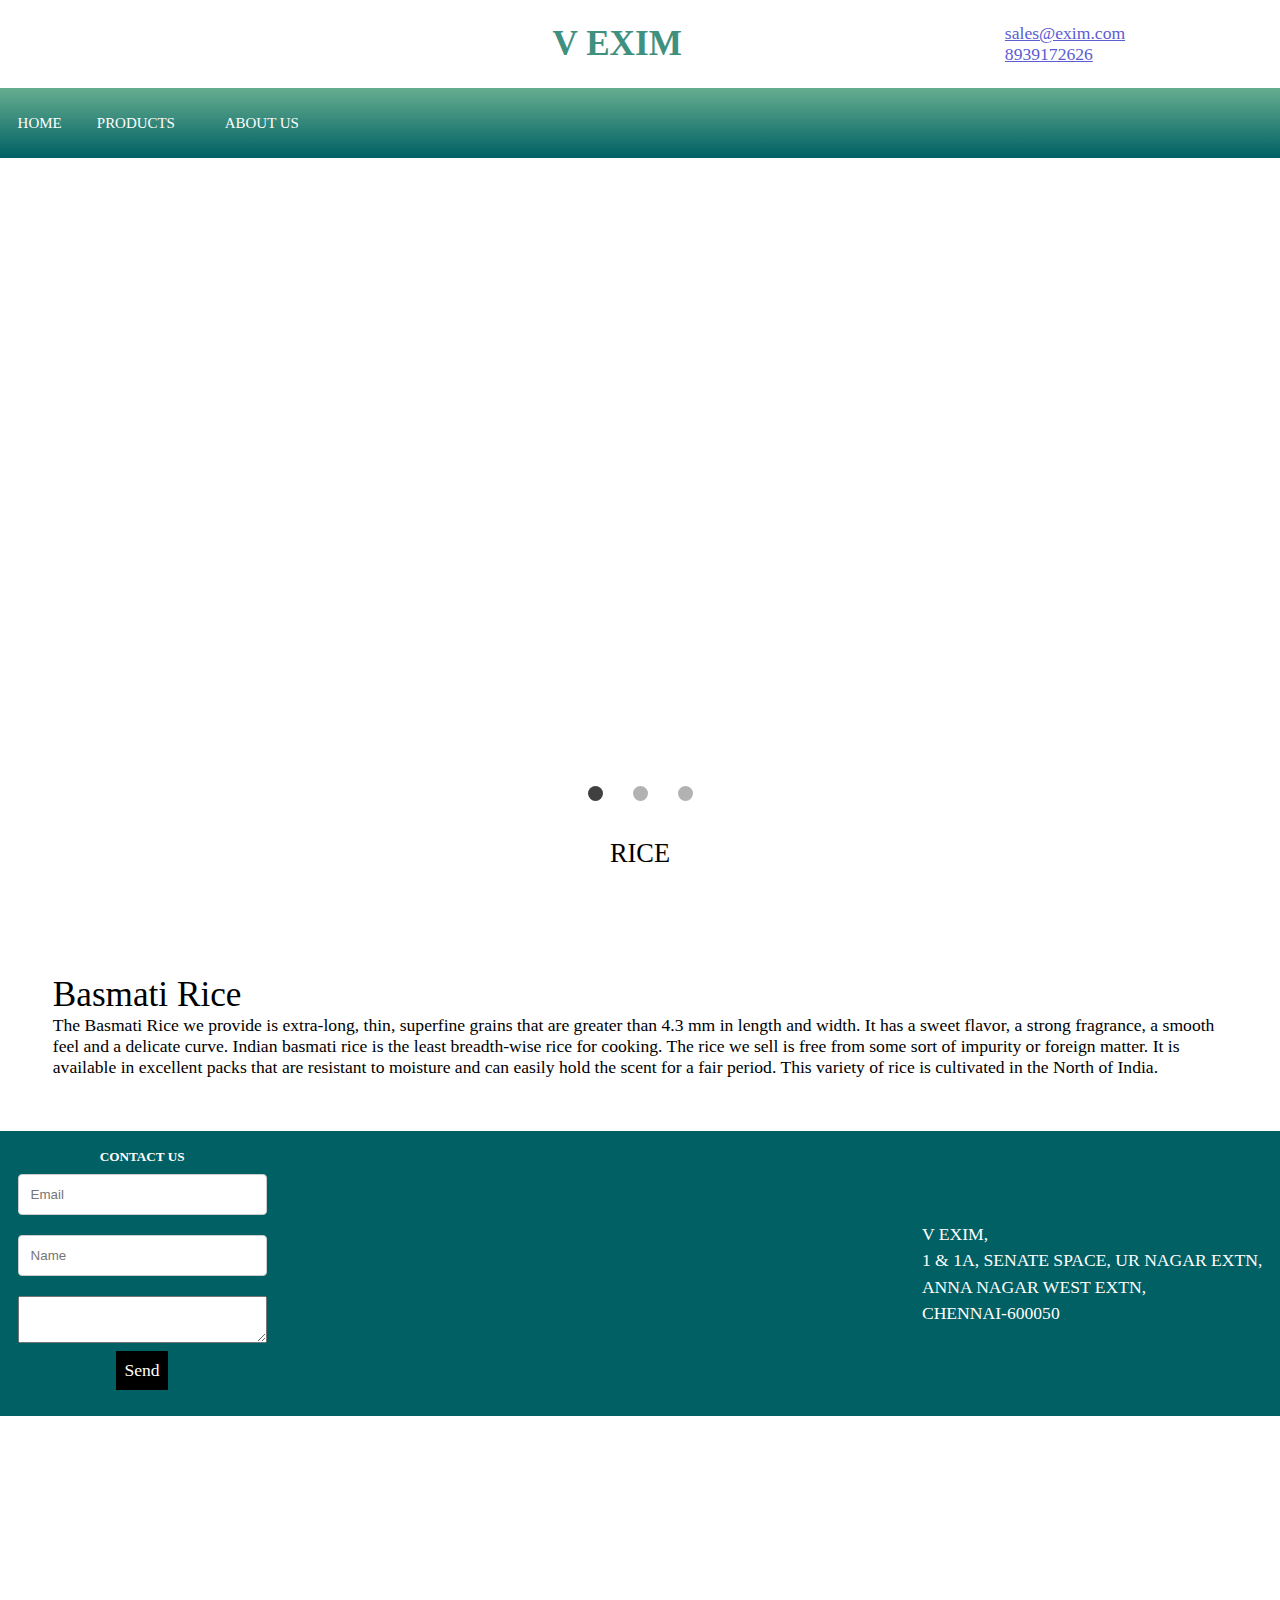
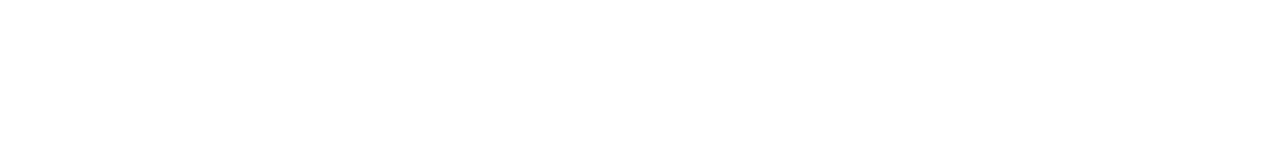
==== rice_products.html @ ebe060c7 "Product Changes" ====
<!DOCTYPE html>
<html lang="en">
<head>
    <meta charset="UTF-8">
    <meta name="viewport" content="width=device-width, initial-scale=1.0">
    <title>V Exim</title>
    <link rel="stylesheet" href="products.css">
    <link rel="stylesheet" href="https://cdnjs.cloudflare.com/ajax/libs/font-awesome/5.15.1/css/all.min.css">
    <link rel="preconnect" href="https://fonts.gstatic.com">
    <link href="https://fonts.googleapis.com/css2?family=Baloo+Da+2:wght@400;500;600;700;800&display=swap" rel="stylesheet">
</head>
<body>
    <div class="top-section">
        <img src="img/log.png" alt="logo"/>
        <div class="company_name">
            V EXIM
        </div>
        <div class="ts__contact">
            <div>
                <img class="small_icon" src="img/mail.png"/>
                <span class="ts__link">sales@exim.com</span>
            </div>
            <div>
                <img class="small_icon" src="img/phone-call.png"/>
                <span class="ts__link">8939172626</span>
            </div>
        </div>
    </div>
    <div class="container">
        <!-- Front Page -->
        <div class="front-page">
            <!-- Section 1 -->
            <section class="section-1">
                <div class="navbar-wrapper">
                    <nav class="navbar">
                        <div class="menu">
                            <div class="menu-icon">
                                <div class="line line-1"></div>
                                <div class="line line-2"></div>
                                <div class="line line-3"></div>
                            </div>
                            <span>Menu</span>
                        </div>
                        <ul class="nav-list">
                            <li class="nav-list-item">
                                <a href="#" class="nav-list-link">Home</a>
                            </li>
                            <li class="nav-list-item dropdown-hover">
                                <a href="#" class="nav-list-link show-dropdown">Products <i class="fas fa-chevron-down"></i></a>
                                <ul class="nav-dropdown nav-dropdown-personal">
                                    <li class="nav-dropdown-item dropdown-heading">
                                        <a href="#" class="dropdown-heading-link">
                                            <i class="fas fa-chevron-down"></i> Products
                                        </a>
                                    </li>
                                    <li class="nav-dropdown-item">
                                        <a href="#" class="nav-dropdown-link-1">Chillis</a>
                                    </li>
                                    <li class="nav-dropdown-item">
                                        <a href="#" class="nav-dropdown-link-1">Onion</a>
                                    </li>
                                    <li class="nav-dropdown-item">
                                        <a href="#" class="nav-dropdown-link-1">Rice</a>
                                    </li>
                                    <li class="nav-dropdown-item">
                                        <a href="#" class="nav-dropdown-link-1">Wheat</a>
                                    </li>
                                    <li class="nav-dropdown-item">
                                        <a href="#" class="nav-dropdown-link-1">Honey</a>
                                    </li>
                                    <li class="nav-dropdown-item">
                                        <a href="#" class="nav-dropdown-link-1">Fish</a>
                                    </li>
                                </ul>
                            </li>
                            <li class="nav-list-item">
                                <a href="#" class="nav-list-link">About Us</a>
                            </li>
                        </ul>
                    </nav>
                </div>
                
            </section>
            
        </div>
    </div>
    <div class="tool-m20">

    </div>

    <!--Carousal-->
    <div class="carousal">
        <button class="carousal__button carousal__button--left">
            <img src="img/left.png" alt="">
        </button>
        <div class="carousal_track-container">
            <ul class="carousal__track">
                <li class="carousal__slide current-slide">
                    <img class="carousal__image" src="img/1.RICE.JPG" alt="">
                </li>
                <li class="carousal__slide">
                    <img class="carousal__image" src="img/1.RICE.JPG" alt="">
                </li>
                <li class="carousal__slide">
                    <img class="carousal__image" src="img/1.RICE.JPG" alt="">
                </li>
            </ul>
        </div>
        <button class="carousal__button carousal__button--right">
            <img src="img/right.png" alt="">
        </button>

        <div class="carousal__nav">
            <button class="carousal__indicator current-slide"></button>
            <button class="carousal__indicator"></button>
            <button class="carousal__indicator"></button>
        </div>
    </div>
    <div class="tool-m20">

    </div>
    <section class="products_sec">
        <div class="products_sec__heading">
            RICE
        </div>
    </section>
    <!--Grid for Items -->
    <div class="product_items">
        <div class="ele-1">
            <img class="image__img" src="img/1.RICE.JPG" alt=""/>
            <div class="image__overlay">
                <div class="image__title">
                    Rice
                </div>
                <a class="itm__btn">Visit</a>
            </div>
        </div>
        <div class="ele-1">
            <img class="image__img" src="img/2.COCONUT.JPG" alt=""/>
            <div class="image__overlay">
                <div class="image__title">
                    Coconut
                </div>
                <a class="itm__btn">Visit</a>
            </div>
        </div>
        <div class="ele-1">
            <img class="image__img" src="img/3.TURMERIC.JPG" alt=""/>
            <div class="image__overlay">
                <div class="image__title">
                    Turmeric
                </div>
                <a class="itm__btn">Visit</a>
            </div>
        </div>
        <div class="ele-1">
            <img class="image__img" src="img/4.CHICKEN EGGS.jpg" alt=""/>
            <div class="image__overlay">
                <div class="image__title">
                    Chicken eggs
                </div>
                <a class="itm__btn">Visit</a>
            </div>
        </div>
    </div>
    <div class="product-description">
        <div class="product_des">
            <div class="pro_des_heading">
                Basmati Rice
            </div>
            <div class="pro_des_description">
                The Basmati Rice we provide is extra-long, thin, superfine grains that are greater than 4.3 mm in length and width. It has a sweet flavor, a strong fragrance, a smooth feel and a delicate curve. Indian basmati rice is the least breadth-wise rice for cooking. The rice we sell is free from some sort of impurity or foreign matter. It is available in excellent packs that are resistant to moisture and can easily hold the scent for a fair period. This variety of rice is cultivated in the North of India.
            </div>
        </div>

    </div>

    <div class="footer">
        <div class="footer__enquiry">
            <div class="flex__cen">
                <h2>CONTACT US</h2>
            </div>
            <input class="footer__wid" id="footer_email" type="email" placeholder="Email">
            <input class="footer__wid" id="footer_name" type="text" placeholder="Name">
            <textarea class="footer__wid" rows="3" ></textarea>
            
            <div class="flex__cen">
                <a class="btn">Send</a>
            </div>
        </div>
        <div class="footer__address">
            V EXIM,<br>
            1 & 1A, SENATE SPACE, UR NAGAR EXTN,<br>
            ANNA NAGAR WEST EXTN,<br>
            CHENNAI-600050<br>
        </div>
    </div>
    
</body>
<script src="script.js"></script>
</html>
---- products.css ----
/* Common Styles */
* {
    margin: 0;
    padding: 0;
    box-sizing: border-box;
    text-decoration: none;
    list-style-type: none;
    outline: none;
  }
  
  html {
    font-size: 62.5%;
    background: #ffffff;
  }

  .top-section{
    display: flex;
    flex-direction: row;
    justify-content: space-around;

  } 
  .top-section>img{
    width: 10rem;
    height: 10rem;
    cursor: pointer;
  }
  .ts__contact{
    display: flex;
    flex-direction: column;
    align-items: left;
    font-size: 2rem;
    justify-content: center;
  }
  .small_icon{
    width: 1rem;
  }

  .logo {
    font-size: 3.5rem;
    font-style: italic;
    font-weight: 800;
    color: #fff;
    position: relative;
    cursor: pointer;
  }
  
  .flex__cen{
    display: flex;
    align-items: center;
    justify-content: center;
    margin-bottom: 1rem;
    color: white;
  }
  
  .p-2 {
    font-size: 4.5rem;
    color: #bbb;
    position: absolute;
    top: 0.4rem;
    left: 0.5rem;
  }
  
  /* End of Common Styles */
  
  /* Front Page */
  .front-page {
    /* display: none; */
  }

  .ts__link{
    color: rgb(92, 92, 211);
    text-decoration: underline;
    cursor: pointer;
  }
  
  /* Section 1 */
  .section-1 {
    width: 100%;
    background: linear-gradient(
        to top,
        #006064,
        rgba(0, 119, 69, 0.6)
      );
    background-size: cover;
    position: relative;
  }
  
  .navbar-wrapper {
    width: 100%;
    height: 8rem;
  }
  .company_name{
    display: flex;
    place-items: center;
    justify-content: center;
    font-size: 4rem;
    font-weight: 800;
    color: #3f907f;
    cursor: pointer;
  }
  .navbar {
    width: 120rem;
    height: 100%;
    display: flex;
    justify-content: space-between;
    align-items: center;
  }
  .cont-link{
    font-size: 2rem;
    color: rgb(255, 255, 255);
  }
  .menu {
    display: none;
  }
  
  .nav-list {
    display: flex;
  }
  
  .nav-list-item {
    height: 8rem;
    padding: 2rem;
    display: flex;
    align-items: center;
    transition: border-bottom 0.1s;
  }
  
  .nav-list-item:hover {
    border-bottom: 0.2rem solid #fff;
  }
  
  .nav-dropdown {
    width: 100%;
    height: 20rem;
    background: linear-gradient(to top,rgba(0, 119, 69, 0.7),rgba(0, 119, 69, 0.5));
    position: absolute;
    top: 8rem;
    left: 0;
    z-index: 100;
    display: flex;
    justify-content: left;
    flex-wrap: wrap;
    opacity: 0;
    visibility: hidden;
  }
  
  .nav-dropdown-item {
    width: 25rem;
    margin: 2rem 10rem;
    display: flex;
    place-items: center;
    justify-content: center;
    flex-direction: column;
  }
  .nav-dropdown-item:hover {
    background: rgba(1, 158, 93, 0.5);
    cursor: pointer;
    border-radius: 5%;
  }
  .nav-dropdown-item:hover .nav-dropdown-link-1{
    color: white;
  }
  .dropdown-heading {
    display: none;
  }
  
  .nav-dropdown-link-1 {
    display: flex;
    align-items: center;
    justify-content: center;
    font-size: 2rem;
    color: #fff;
  }
  
  
  .nav-dropdown-link-2 {
    font-size: 1.3rem;
    color: #fff;
  }
  
  .nav-list-link {
    width: 100%;
    height: 100%;
    font-size: 1.7rem;
    font-weight: 400;
    text-transform: uppercase;
    color: #fff;
    display: flex;
    align-items: center;
  }
  
  .nav-list-link i {
    font-size: 1.5rem;
    margin-left: 0.5rem;
    transition: transform 0.3s;
  }
  
  .navbar-btn {
    width: 8rem;
    padding: 0.7rem;
    margin: 0.3rem;
    border-radius: 3rem;
    border: 0.1rem solid #fff;
    font-size: 1.4rem;
    cursor: pointer;
  }
  
  .navbar-btn:nth-child(1) {
    background-color: transparent;
    color: #fff;
  }
  
  .navbar-btn:nth-child(2) {
    background-color: #fff;
    color: #262626;
  }
  
  .banner {
    width: 100%;
    position: absolute;
    top: 25%;
    text-align: center;
  }
  
  .banner-heading {
    font-size: 6rem;
    font-weight: 300;
    color: #fff;
    margin-bottom: 3rem;
  }
  
  .banner-paragraph {
    font-size: 1.8rem;
    color: #fff;
    width: 50%;
    margin: 0 auto 4rem auto;
  }
  
  /* End of Section 1 */
  
  /* Responsive */
  @media (max-width: 1500px) {
    
  
    .nav-dropdown-item {
      margin: 2rem 6rem;
    }
  
    .features {
      width: 80%;
    }
  
    .feature {
      padding: 0 3rem;
    }
  }
  
  @media (max-width: 1400px) {
    html {
      font-size: 55%;
    }
  
    .navbar {
      width: 100rem;
    }

  
    .banner-paragraph {
      width: 70%;
    }
  
    .services {
      width: 90%;
    }
  
    .features {
      width: 90%;
    }
  
    .section-4-content {
      width: 80%;
    }
  
    .section-4-img-wrapper {
      width: 40%;
      margin-right: 6rem;
    }
  
    .signup-page {
      background: linear-gradient(
        to bottom,
        rgba(112, 112, 112, 0.9),
        rgba(255, 255, 255, 0.8) 12%
      );
    }
  }
  
  @media (max-width: 1200px) {
    .signup-page-top {
      width: 90rem;
    }
  
    .signup-page-content {
      width: 90rem;
      flex-direction: column;
      align-items: center;
    }
  
    .signup-page-content-left {
      width: 100%;
      border-right: none;
      display: flex;
      flex-direction: column;
      align-items: center;
      text-align: center;
      border-bottom: 0.1rem solid #b1b1b1;
    }
  
    .signup-page-content-right {
      width: 100%;
      padding: 3rem;
    }
  
    .input-group input[type="radio"] {
      width: 10%;
      margin: 0.5rem 0 0 -3rem;
    }
  
    .signup-page-content-right .blue-btn {
      width: 100%;
      margin: 3rem 0;
    }
  }
  
  @media (max-width: 1100px) {
    .nav-dropdown-item {
      margin: 2rem 3.4rem;
    }
  }
  
  @media (max-width: 1000px) {
    html {
      font-size: 50%;
    }
  
    .navbar {
      width: 100%;
      padding: 0 5rem;
    }
  
    .navbar-logo {
      position: absolute;
      top: 4rem;
      left: 50%;
      transform: translate(-50%, -50%);
    }
  
    .menu {
      width: 11rem;
      height: 4rem;
      border-radius: 3rem;
      border: 0.1rem solid #fff;
      cursor: pointer;
      display: flex;
      align-items: center;
      justify-content: space-evenly;
      transition: transform 0.6s cubic-bezier(1, 0, 0, 1);
    }
  
    .change .menu {
      transform: translateX(16rem);
      position: fixed;
      top: 2rem;
      left: 6rem;
      background-color: #eee;
    }
  
    .menu-icon {
      height: 1.5rem;
      display: flex;
      flex-direction: column;
      justify-content: space-between;
    }
  
    .line {
      width: 2rem;
      height: 0.1rem;
      background-color: #fff;
      transform-origin: left;
    }
  
    .change .line-1 {
      transform: rotate(45deg);
      background-color: #444;
    }
  
    .change .line-2 {
      opacity: 0;
      
      
    }
  
    .change .line-3 {
      transform: rotate(-45deg);
      background-color: #444;
    }
  
    .menu span {
      font-size: 1.8rem;
      color: #fff;
    }
  
    .change .menu span {
      color: #555;
    }
  
    .nav-list,
    .nav-dropdown-personal,
    .nav-dropdown-business {
      /* display: none; */
      position: fixed;
      top: 0;
      left: -20rem;
      width: 20rem;
      height: 100vh;
      background: linear-gradient(to bottom, #006064, #05787c, #05858a);
      flex-direction: column;
      padding-top: 2rem;
      z-index: 200;
      transition: left 0.6s cubic-bezier(1, 0, 0, 1);
    }
  
    .change .nav-list {
      left: 0;
    }
  
    .nav-dropdown-personal,
    .nav-dropdown-business {
      opacity: 1;
      visibility: visible;
      padding: 1rem;
      justify-content: flex-start;
    }
  
    .nav-dropdown-item {
      width: 100%;
      margin: 1rem 1rem 0 1rem;
    }
  
    .dropdown-heading {
      display: block;
    }
  
    .dropdown-heading a {
      font-size: 1.6rem;
      text-transform: uppercase;
      color: #fff;
    }
  
    .dropdown-heading a i {
      font-size: 1.5rem;
      transform: rotate(90deg);
      margin-right: 1rem;
    }
  
    .nav-dropdown-link-1 {
      font-size: 2rem;
    }
  
    .nav-dropdown-link-2 {
      display: none;
    }
  
    .nav-list-item {
      width: 100%;
      height: auto;
      padding: 0 1rem;
      margin: 0.4rem 0;
    }
  
    .nav-list-item:hover {
      border-bottom: none;
    }
  
    .nav-list-link {
      font-size: 2rem;
      margin: 1rem;
    }
  
    .nav-list-item i {
      font-size: 1.2rem;
      transform: rotate(-90deg);
    }
  
    .navbar-buttons {
      display: flex;
    }
  
    .section-2-heading {
      font-size: 4rem;
    }
  
    .features {
      width: 95%;
    }
  
    .feature {
      padding: 0 1.5rem;
    }
  
    .section-4-content {
      flex-direction: column;
      align-items: center;
    }
  
    .section-4-img-wrapper {
      margin: auto;
    }
  
    .section-4-list {
      width: 100%;
      display: flex;
      flex-direction: column;
      align-items: center;
    }
  
    .footer-top {
      flex-direction: column;
      align-items: center;
    }
  
    .footer-list {
      margin-bottom: 1rem;
    }
  
    .copyright {
      margin: 1.5rem 0;
    }
  }
  
  @media (max-width: 800px) {
    html {
      font-size: 45%;
    }
  
    .section-2 {
      padding: 10rem 0;
    }
  
    .section-2-heading {
      width: 80%;
      text-align: center;
      line-height: 1.2;
    }
  
    .services {
      width: 95%;
    }
  
    .service {
      width: 30rem;
      margin: 0 2rem;
    }
  
    .service i {
      font-size: 4rem;
    }
  
    .service-btn {
      width: 15rem;
      padding: 1rem;
    }
  
    .features {
      width: 100%;
    }
  
    .feature {
      width: 50%;
      padding: 0 4rem;
    }
  
    .signup-page-top {
      width: 50rem;
    }
  
    .signup-page-content {
      width: 85%;
      padding: 0 3rem;
    }
  
    .signup-page-content-left {
      width: 100%;
      padding: 3rem;
    }
  
    .content-left-images img {
      width: 14rem;
      margin: 0 1.5rem;
      border: 1rem solid #ccc;
    }
  
    .signup-page-content-left h1 {
      font-size: 3rem;
    }
  
    .signup-page-content-right {
      display: flex;
      flex-direction: column;
      align-items: center;
      padding: 3rem;
    }
  
    .input-group input[type="radio"] {
      width: 20%;
      margin: 0.5rem 1.5rem 0 0;
    }
  }
  
  @media (max-width: 550px) {
    
  
    .banner-heading {
      font-size: 4.5rem;
    }
  
    .banner-paragraph {
      line-height: 1.2;
    }
  
    .services {
      flex-direction: column;
      align-items: center;
    }
  
    .service {
      width: 60%;
      margin-bottom: 4rem;
    }
  
    .section-3-heading {
      font-size: 4rem;
    }
  
    .features {
      flex-direction: column;
      align-items: center;
    }
  
    .feature {
      width: 80%;
    }
  
    .section-4-heading {
      font-size: 4rem;
    }
  
    .section-4-content {
      width: 100%;
      padding: 0 3rem;
    }
  
    .section-4-img-wrapper {
      display: none;
    }
  
    .section-4-list {
      align-items: flex-start;
    }
  
    .footer-top {
      width: 90%;
    }
  
    .signup-page-top {
      width: 40rem;
    }
  
    .signup-page-content {
      width: 100%;
    }
  
    .signup-page-content-left {
      display: none;
    }
  
    .signup-page-content-right {
      width: 100%;
    }
  }
  
  @media (max-width: 400px) {
    html {
      font-size: 40%;
    }
  
    .menu {
      width: 5rem;
    }
  
    .menu span {
      display: none;
    }
  
    .number {
      min-width: 3.5rem;
    }
  }
  /* End of Responsive */
  .carousal
{
    position: relative;
    height: 600px;
    width: 90%;
    margin: 0 auto;
}
.carousal__image{
    width: 100%;
    height: 100%;
    object-fit: cover;
}
.carousal_track-container
{
    height: 100%;
    position: relative;
    overflow: hidden;
}
.carousal__track
{
    padding: 0;
    margin: 0;
    height: 100%;
    list-style: none;
    transition: transform 250ms ease-in;
}
.carousal__slide
{
    position: absolute;
    top:0;
    bottom:0;
    width: 100%;
}
.carousal__button
{
    position: absolute;
    top:50%;
    transform: translateY(-50%);
    height: 200px;
    background: transparent;
    border: 0;
    cursor: pointer;
}

.carousal__button img{
    width: 12px;
}
.carousal__button--left{
    left: -25px;
}
.carousal__button--right{
    right: -25px;
}
.carousal__nav{
    display: flex;
    justify-content: center;
    padding: 10px 0;
}
.carousal__indicator{
    border: 0;
    border-radius: 50%;
    width: 15px;
    height: 15px;
    background: rgba(0,0,0,0.3);
    margin: 0 15px;
    cursor: pointer;
}
.carousal__indicator.current-slide{
    background: rgba(0,0,0,0.75);
}
.tool-m20{
  margin: 2rem;
}
.product-description{
    margin: 6rem;
}
.product_items{
    margin:5rem 6rem;
    display: grid;
    grid-gap: 2rem;
    grid-template-columns: repeat(4,1fr);
}
.pro_des_heading{
    font-weight: 400;
    font-size: 4rem;
}
.pro_des_description{
    font-size: 2rem;
}
.ele-1{
  position:relative;
}
.ele-1 img{
  height: 100%;
  width: 100%;
}
.image__overlay{
  position: absolute;
  top:0;
  left: 0;
  width: 100%;
  height: 100%;
   
  background: rgba(0, 119, 69, 0.7);
  color: white;
  display: flex;
  flex-direction: column;
  align-items: center;
  justify-content: center;
  font-size: 2rem;
  opacity: 0;
  transition: opacity 0.25s;
}
.image__overlay>*{
  transform: translateY(20px);
  transition: transform 0.25s;
}
.image__overlay:hover{
  opacity: 1;
}
.image__title{
  font-weight: 200;
  font-size: 4rem;
  transform: translateY(-1rem);
}
.itm__btn{
  background: rgb(255, 54, 54);
  padding: 0.7rem;
  transform: translateY(-1rem);
  
  border-radius: 25%;
  color: white;
  cursor: pointer;
}
.itm__btn:hover{
  background: rgb(255, 54, 54);
  padding: 0.7rem;
  margin-top: 1.5rem;
  padding: 1rem;
  color: white;
  transition: all 0.2s;
  cursor: pointer;
}
.products_sec{
  margin-top: 7rem;
}
.products_sec__heading{
  display: flex;
  flex-direction: column;
  align-items: center;
  justify-content: center;
  font-size: 3rem;
}
.footer{
  display: flex;
  flex-direction: row;
  justify-content: space-between;
  padding: 1rem;
  padding: 2rem;
  background: #006064;
}
input{
  padding: 0.2rem;
  outline: 0;
  border: 1px solid #ccc;
  border-radius: 4px;
  margin-bottom: 20px;
  padding: 12px;
}
.footer__enquiry{
  display: flex;
  flex-direction: column;
  width: 20%;
}
.footer__wid{
  width: 100%;
}
.footer__address{
  display: flex;
  align-items: center;
  line-height: 3rem;
  color: white;
  font-size: 2rem;
}
.btn{
  margin-top: 1rem;
  background: #000000;
  font-size: 2rem;
  color: white;
  padding: 1rem;
  cursor: pointer;
  
}


@media (max-width: 800px) {
  .items{
    display: flex;
    flex-direction: column;
  }
}
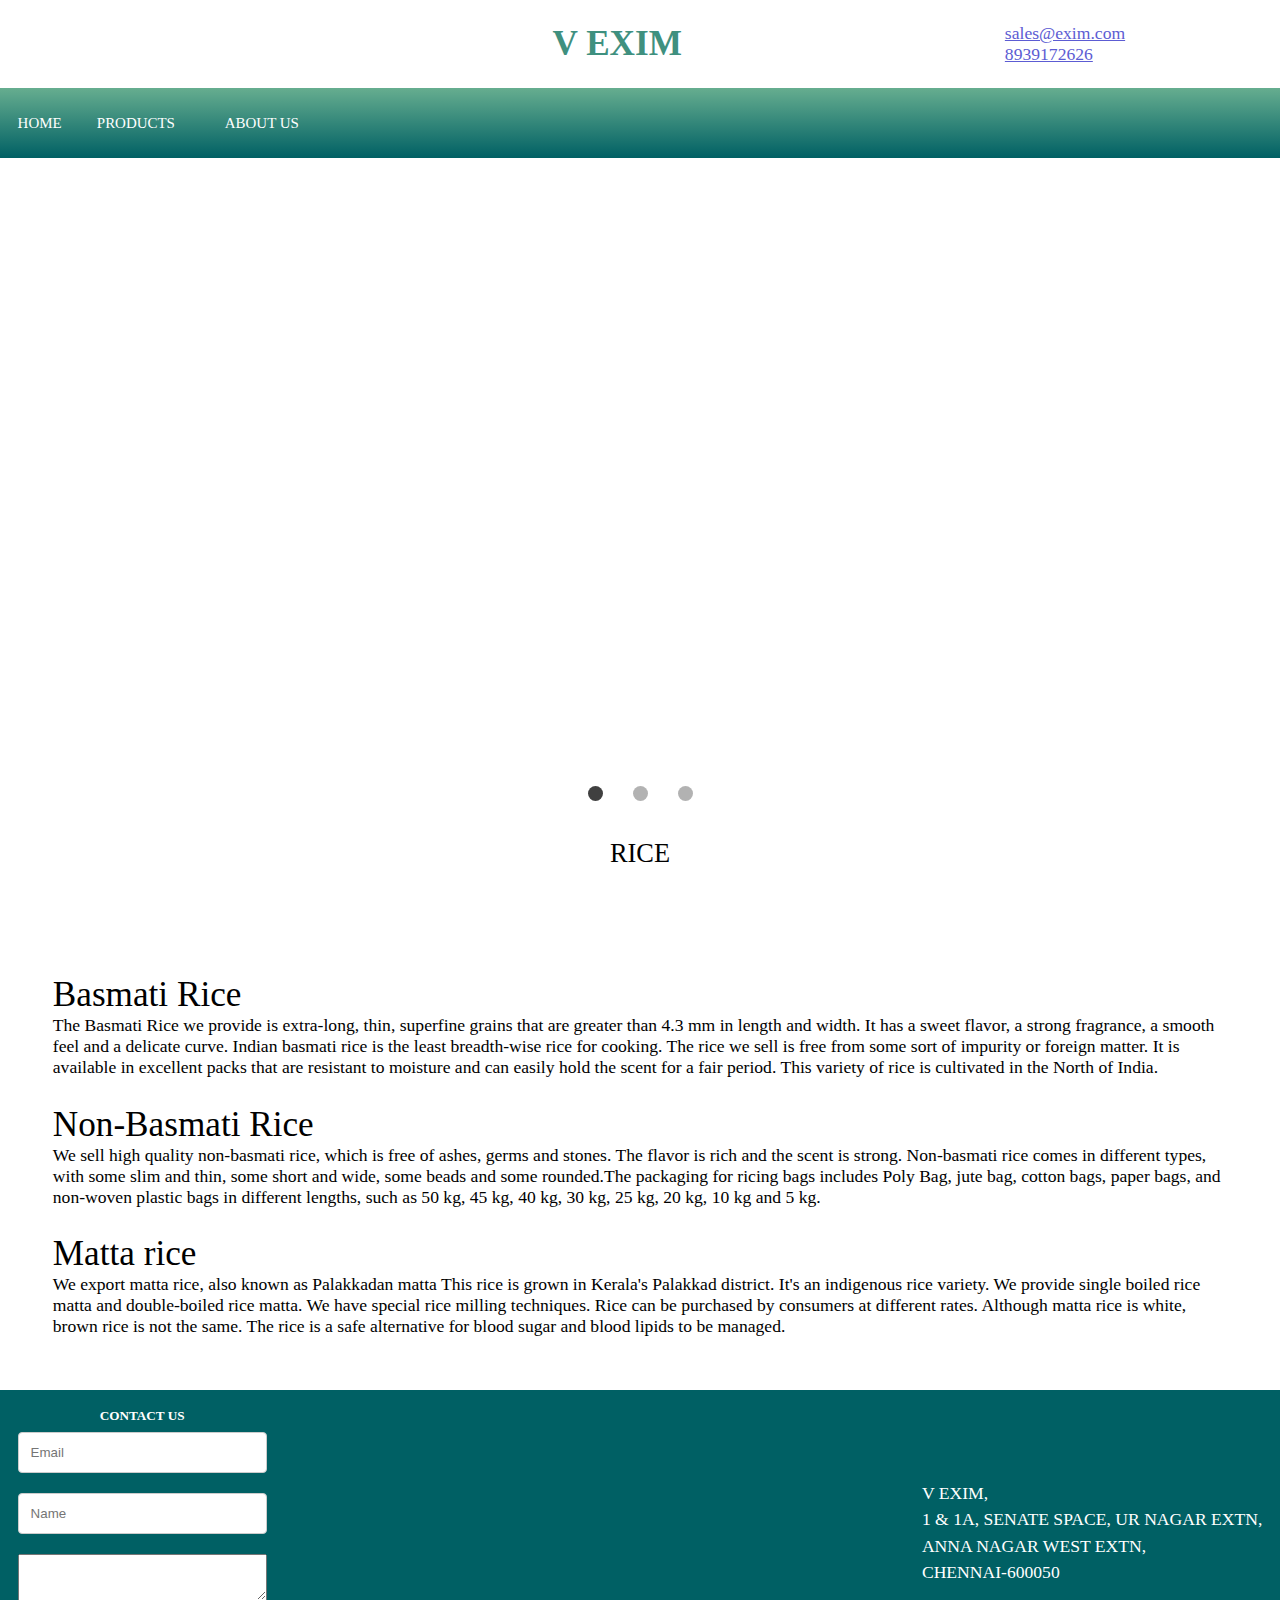
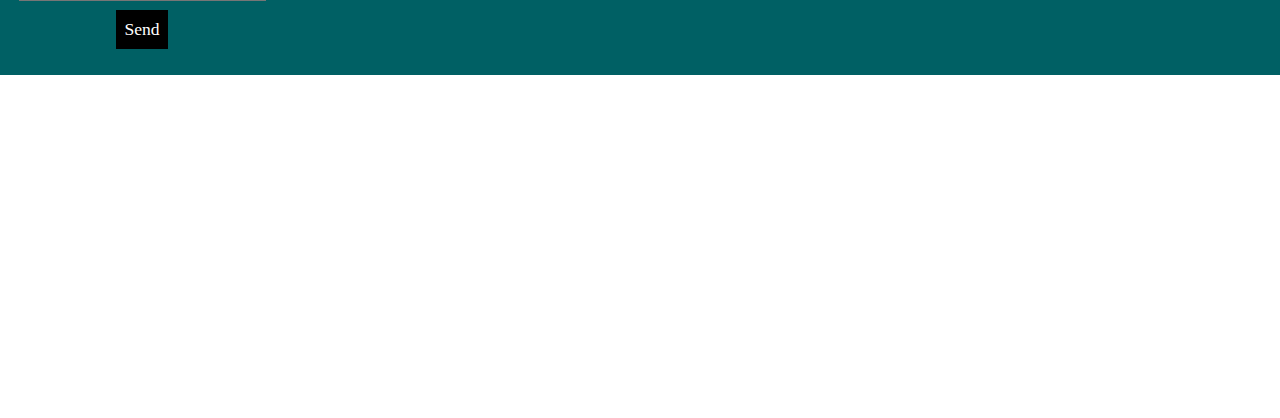
==== commit 6b2319c9: "Changes" ====
--- a/rice_products.html
+++ b/rice_products.html
@@ -172,7 +172,22 @@
                 The Basmati Rice we provide is extra-long, thin, superfine grains that are greater than 4.3 mm in length and width. It has a sweet flavor, a strong fragrance, a smooth feel and a delicate curve. Indian basmati rice is the least breadth-wise rice for cooking. The rice we sell is free from some sort of impurity or foreign matter. It is available in excellent packs that are resistant to moisture and can easily hold the scent for a fair period. This variety of rice is cultivated in the North of India.
             </div>
         </div>
-
+        <div class="product_des">
+            <div class="pro_des_heading">
+                Non-Basmati Rice
+            </div>
+            <div class="pro_des_description">
+                We sell high quality non-basmati rice, which is free of ashes, germs and stones. The flavor is rich and the scent is strong. Non-basmati rice comes in different types, with some slim and thin, some short and wide, some beads and some rounded.The packaging for ricing bags includes Poly Bag, jute bag, cotton bags, paper bags, and non-woven plastic bags in different lengths, such as 50 kg, 45 kg, 40 kg, 30 kg, 25 kg, 20 kg, 10 kg and 5 kg.
+            </div>
+        </div>
+        <div class="product_des">
+            <div class="pro_des_heading">
+                Matta rice
+            </div>
+            <div class="pro_des_description">
+                We export matta rice, also known as Palakkadan matta This rice is grown in Kerala's Palakkad district. It's an indigenous rice variety. We provide single boiled rice matta and double-boiled rice matta. We have special rice milling techniques. Rice can be purchased by consumers at different rates. Although matta rice is white, brown rice is not the same. The rice is a safe alternative for blood sugar and blood lipids to be managed.
+            </div>
+        </div>
     </div>
 
     <div class="footer">
--- a/products.css
+++ b/products.css
@@ -72,7 +72,7 @@
     text-decoration: underline;
     cursor: pointer;
   }
-  
+
   /* Section 1 */
   .section-1 {
     width: 100%;
@@ -788,6 +788,10 @@
     display: grid;
     grid-gap: 2rem;
     grid-template-columns: repeat(4,1fr);
+}
+.product_des
+{
+    margin-bottom:3rem ;
 }
 .pro_des_heading{
     font-weight: 400;
@@ -903,7 +907,7 @@
 
 
 @media (max-width: 800px) {
-  .items{
+  .product_items{
     display: flex;
     flex-direction: column;
   }
